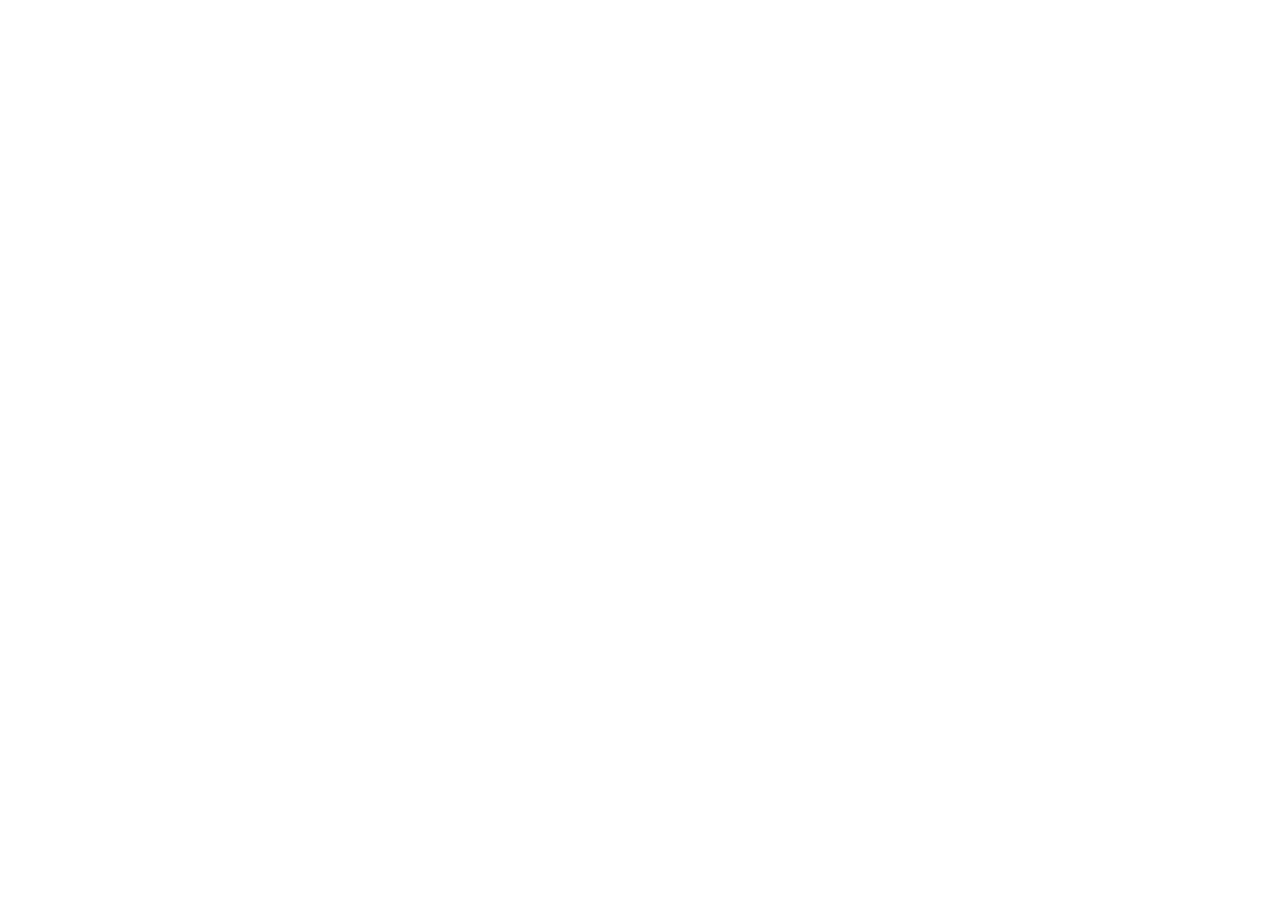
==== cours.html @ 489ecd30 "Add files via upload" ====
<html lang="fr">
<head>
    <meta charset="UTF-8">
    <meta name="viewport" content="width=device-width, initial-scale=1.0">
    <script src="cours.js" defer></script>
    <title>Document</title>
</head>
<body>
    
</body>
</html>
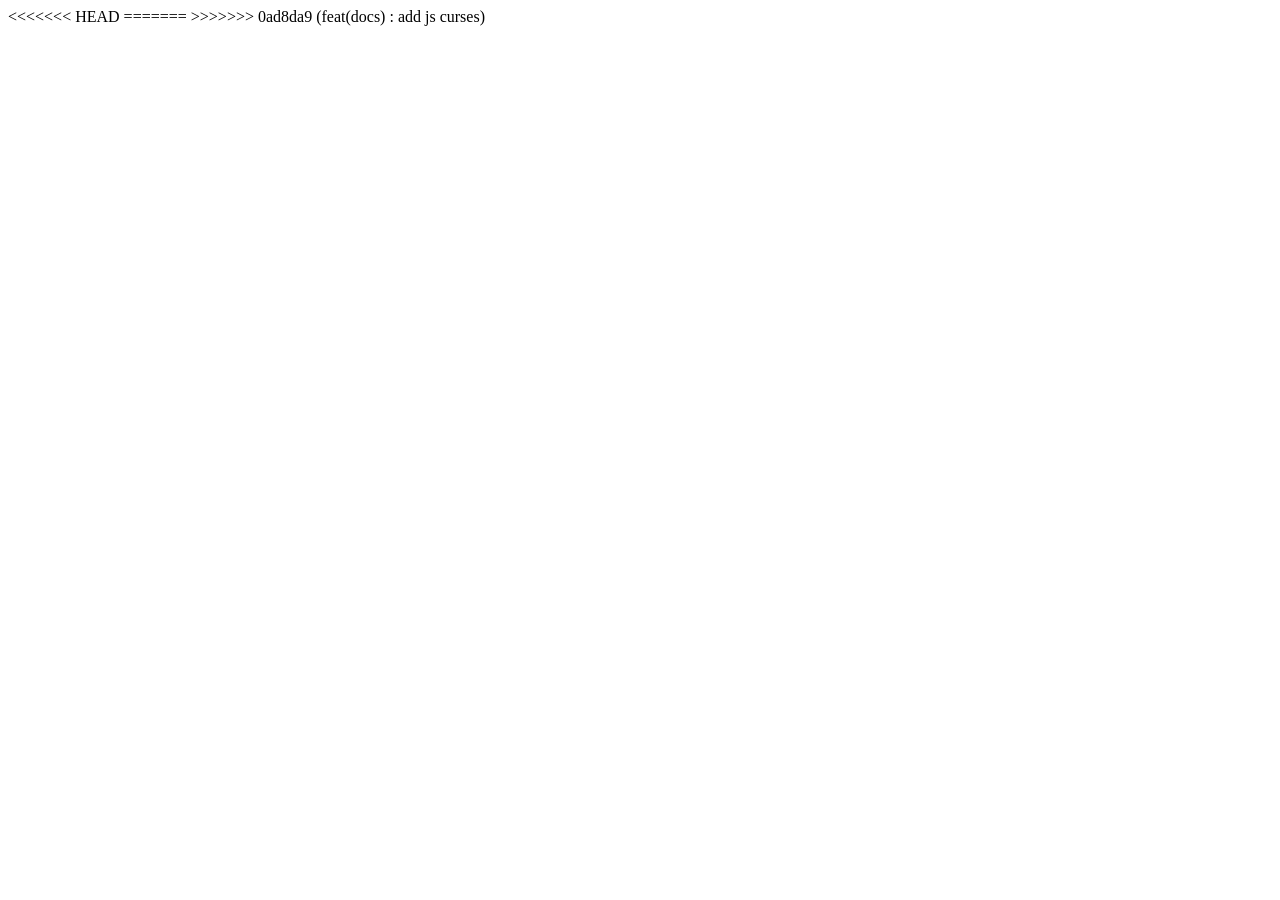
==== commit 5c6e736e: "docs: update" ====
--- a/cours.html
+++ b/cours.html
@@ -1,3 +1,4 @@
+<<<<<<< HEAD
 <html lang="fr">
 <head>
     <meta charset="UTF-8">
@@ -8,4 +9,16 @@
 <body>
     
 </body>
+=======
+<html lang="fr">
+<head>
+    <meta charset="UTF-8">
+    <meta name="viewport" content="width=device-width, initial-scale=1.0">
+    <script src="cours.js" defer></script>
+    <title>Document</title>
+</head>
+<body>
+    
+</body>
+>>>>>>> 0ad8da9 (feat(docs) : add js curses)
 </html>
